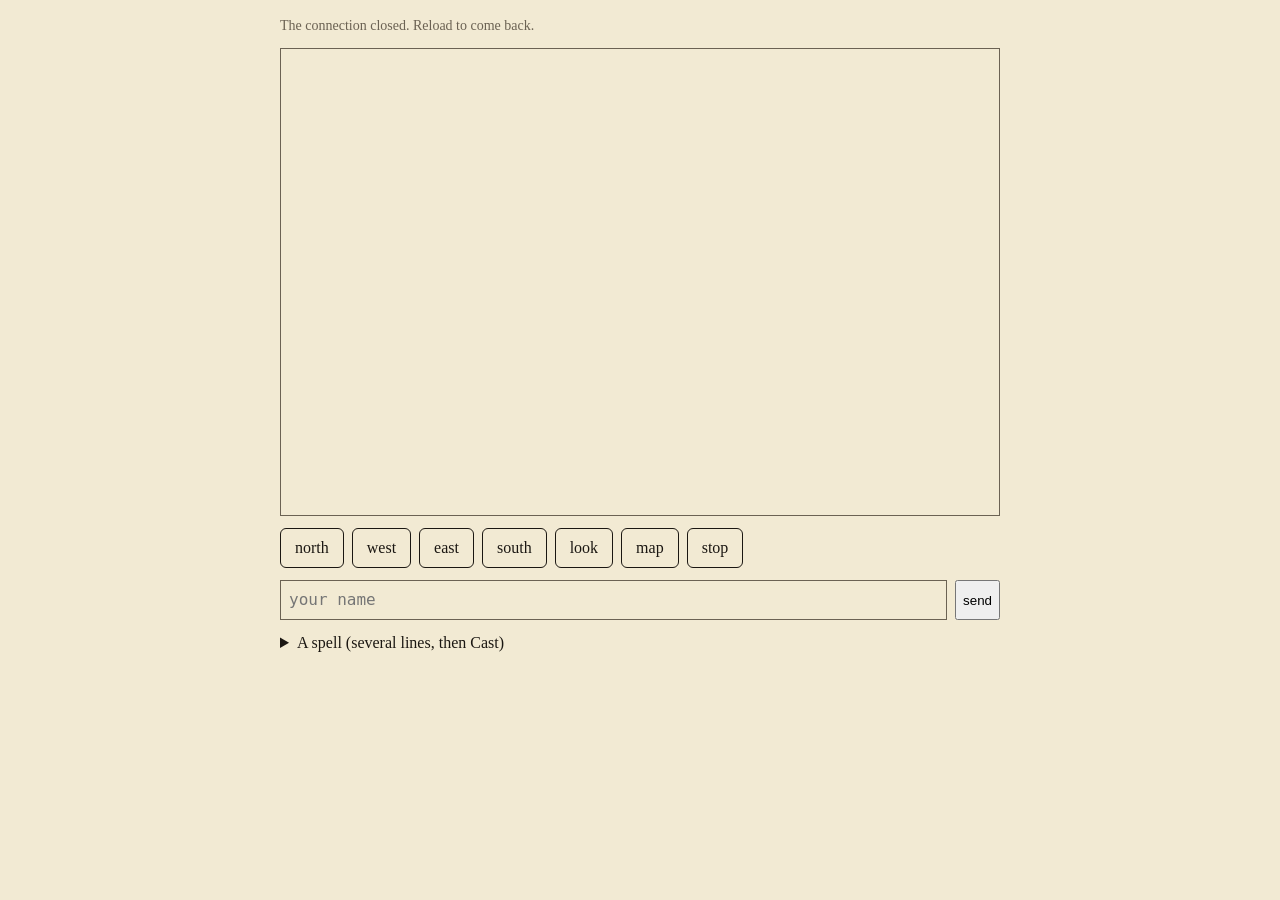
==== web/index.html @ 715f1868 "Layer the game so a new client is a new transport and nothing else The game now returns events, not " ====
<!doctype html>
<html lang="en">
<head>
<meta charset="utf-8">
<meta name="viewport" content="width=device-width, initial-scale=1">
<title>The Hedge</title>
<style>
  :root { --paper: #f2ead3; --ink: #1b1712; --muted: #6b6253; --accent: #7a2e1c; }
  @media (prefers-color-scheme: dark) { :root { --paper: #14120f; --ink: #e9e0c9; --muted: #9c927f; --accent: #d0704e; } }
  body { margin: 0; background: var(--paper); color: var(--ink); font: 16px/1.4 Georgia, serif; }
  main { max-width: 720px; margin: 0 auto; padding: 16px; display: grid; gap: 12px; }
  #log { white-space: pre-wrap; font-family: ui-monospace, Menlo, Consolas, monospace; font-size: 14px; min-height: 50vh; max-height: 60vh; overflow-y: auto; border: 1px solid var(--muted); padding: 8px; }
  #log .say { color: var(--accent); }
  #log .room { font-family: Georgia, serif; font-size: 16px; }
  #exits button, #line { font: inherit; }
  #exits { display: flex; gap: 8px; flex-wrap: wrap; }
  #exits button { padding: 8px 14px; border: 1px solid var(--ink); background: transparent; color: var(--ink); border-radius: 6px; }
  #exits button:disabled { opacity: .3; }
  form { display: flex; gap: 8px; }
  #line { flex: 1; padding: 8px; border: 1px solid var(--muted); background: transparent; color: var(--ink); font-family: ui-monospace, Menlo, Consolas, monospace; }
  #hud { color: var(--muted); font-size: 14px; }
  textarea { width: 100%; box-sizing: border-box; font: 14px ui-monospace, Menlo, Consolas, monospace; background: transparent; color: var(--ink); border: 1px solid var(--muted); padding: 8px; min-height: 5em; }
</style>
</head>
<body>
<main>
  <div id="hud">The Hedge. Connecting…</div>
  <div id="log"></div>
  <div id="exits">
    <button data-verb="go" data-direction="north">north</button>
    <button data-verb="go" data-direction="west">west</button>
    <button data-verb="go" data-direction="east">east</button>
    <button data-verb="go" data-direction="south">south</button>
    <button data-verb="look">look</button>
    <button data-verb="map">map</button>
    <button data-verb="stop">stop</button>
  </div>
  <form id="f"><input id="line" autocomplete="off" placeholder="your name"><button>send</button></form>
  <details><summary>A spell (several lines, then Cast)</summary>
    <textarea id="spell">(define (step)
  (if (open? left) (begin (turn left) (go ahead))
      (if (open? ahead) (go ahead) (turn right))))
(until (gate?) (step))</textarea>
    <button id="cast">Cast</button>
  </details>
</main>
<script>
(() => {
  const log = document.getElementById("log"), hud = document.getElementById("hud");
  const input = document.getElementById("line"), form = document.getElementById("f");
  const exits = document.getElementById("exits");
  let named = false, room = null;
  const ws = new WebSocket((location.protocol === "https:" ? "wss://" : "ws://") + location.host + "/");
  const show = (text, cls) => { const d = document.createElement("div"); d.textContent = text; if (cls) d.className = cls; log.appendChild(d); log.scrollTop = log.scrollHeight; };
  const send = s => ws.readyState === 1 && ws.send(s);
  ws.onopen = () => { hud.textContent = "Connected. What is your name?"; };
  ws.onclose = () => { hud.textContent = "The connection closed. Reload to come back."; };
  ws.onmessage = m => {
    const ev = JSON.parse(m.data);
    if (ev.kind === "prompt") return;
    if (ev.kind === "info" && !named) { named = true; input.placeholder = "look, north, say hello, cast (go north) …"; }
    if (ev.kind === "room") {
      room = ev;
      hud.textContent = `${ev.name} · light ${ev.light} · torches ${ev.torches} · facing ${ev.heading}`;
      for (const b of exits.querySelectorAll("button[data-direction]")) b.disabled = !ev.exits.includes(b.dataset.direction);
    }
    show(ev.text, ev.kind);
  };
  form.onsubmit = e => {
    e.preventDefault();
    const v = input.value; input.value = "";
    if (!v.trim()) return;
    show((named ? "> " : "") + v);
    send(v);
  };
  exits.onclick = e => {
    const b = e.target.closest("button"); if (!b || !named) return;
    const msg = { verb: b.dataset.verb }; if (b.dataset.direction) msg.direction = b.dataset.direction;
    send(JSON.stringify(msg));   // the structured path: a verb and its arguments, no line to parse
  };
  document.getElementById("cast").onclick = () => {
    if (!named) return;
    const text = document.getElementById("spell").value;
    show("> cast …");
    send(JSON.stringify({ verb: "cast", words: text }));
  };
})();
</script>
</body>
</html>
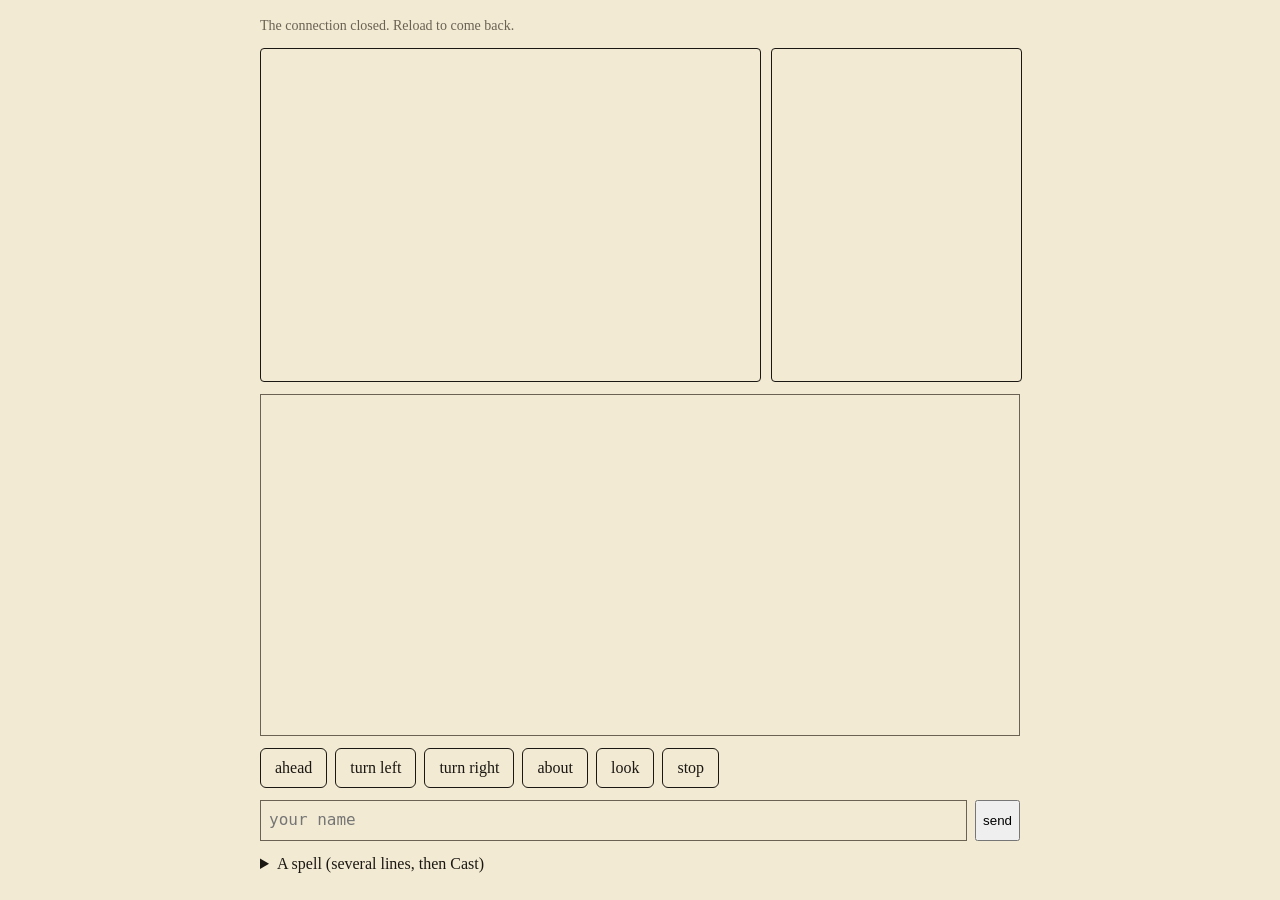
==== commit 410d45b7: "Draw the first-person view and the seen-squares map; pace in the hub The browser page now draws two " ====
--- a/web/index.html
+++ b/web/index.html
@@ -5,34 +5,41 @@
 <meta name="viewport" content="width=device-width, initial-scale=1">
 <title>The Hedge</title>
 <style>
-  :root { --paper: #f2ead3; --ink: #1b1712; --muted: #6b6253; --accent: #7a2e1c; }
-  @media (prefers-color-scheme: dark) { :root { --paper: #14120f; --ink: #e9e0c9; --muted: #9c927f; --accent: #d0704e; } }
+  :root { --paper: #f2ead3; --ink: #1b1712; --muted: #6b6253; --accent: #7a2e1c; --faint: #d8cfb4; }
+  @media (prefers-color-scheme: dark) { :root { --paper: #14120f; --ink: #e9e0c9; --muted: #9c927f; --accent: #d0704e; --faint: #2b2721; } }
   body { margin: 0; background: var(--paper); color: var(--ink); font: 16px/1.4 Georgia, serif; }
-  main { max-width: 720px; margin: 0 auto; padding: 16px; display: grid; gap: 12px; }
-  #log { white-space: pre-wrap; font-family: ui-monospace, Menlo, Consolas, monospace; font-size: 14px; min-height: 50vh; max-height: 60vh; overflow-y: auto; border: 1px solid var(--muted); padding: 8px; }
+  main { max-width: 760px; margin: 0 auto; padding: 16px; display: grid; gap: 12px; }
+  #hud { color: var(--muted); font-size: 14px; }
+  #views { display: grid; grid-template-columns: 2fr 1fr; gap: 12px; }
+  @media (max-width: 520px) { #views { grid-template-columns: 1fr; } }
+  canvas { width: 100%; height: auto; border: 1px solid var(--ink); border-radius: 4px; background: var(--paper); display: block; }
+  #log { white-space: pre-wrap; font-family: ui-monospace, Menlo, Consolas, monospace; font-size: 14px; height: 36vh; overflow-y: auto; border: 1px solid var(--muted); padding: 8px; }
   #log .say { color: var(--accent); }
   #log .room { font-family: Georgia, serif; font-size: 16px; }
+  #log .map { display: none; }
   #exits button, #line { font: inherit; }
   #exits { display: flex; gap: 8px; flex-wrap: wrap; }
   #exits button { padding: 8px 14px; border: 1px solid var(--ink); background: transparent; color: var(--ink); border-radius: 6px; }
   #exits button:disabled { opacity: .3; }
   form { display: flex; gap: 8px; }
   #line { flex: 1; padding: 8px; border: 1px solid var(--muted); background: transparent; color: var(--ink); font-family: ui-monospace, Menlo, Consolas, monospace; }
-  #hud { color: var(--muted); font-size: 14px; }
   textarea { width: 100%; box-sizing: border-box; font: 14px ui-monospace, Menlo, Consolas, monospace; background: transparent; color: var(--ink); border: 1px solid var(--muted); padding: 8px; min-height: 5em; }
 </style>
 </head>
 <body>
 <main>
   <div id="hud">The Hedge. Connecting…</div>
+  <div id="views">
+    <canvas id="eye" width="600" height="400" aria-label="What you see ahead"></canvas>
+    <canvas id="chart" width="300" height="400" aria-label="The squares you have seen"></canvas>
+  </div>
   <div id="log"></div>
   <div id="exits">
-    <button data-verb="go" data-direction="north">north</button>
-    <button data-verb="go" data-direction="west">west</button>
-    <button data-verb="go" data-direction="east">east</button>
-    <button data-verb="go" data-direction="south">south</button>
+    <button data-verb="go" data-direction="ahead">ahead</button>
+    <button data-verb="turn" data-which="left">turn left</button>
+    <button data-verb="turn" data-which="right">turn right</button>
+    <button data-verb="turn" data-which="around">about</button>
     <button data-verb="look">look</button>
-    <button data-verb="map">map</button>
     <button data-verb="stop">stop</button>
   </div>
   <form id="f"><input id="line" autocomplete="off" placeholder="your name"><button>send</button></form>
@@ -46,14 +53,100 @@
 </main>
 <script>
 (() => {
-  const log = document.getElementById("log"), hud = document.getElementById("hud");
-  const input = document.getElementById("line"), form = document.getElementById("f");
-  const exits = document.getElementById("exits");
-  let named = false, room = null;
+  const $ = id => document.getElementById(id);
+  const log = $("log"), hud = $("hud"), input = $("line"), form = $("f"), exits = $("exits");
+  const eye = $("eye"), chart = $("chart");
+  const css = name => getComputedStyle(document.documentElement).getPropertyValue(name).trim();
+  const DIRS = ["north", "east", "south", "west"];
+  const RIGHT_OF = h => DIRS[(DIRS.indexOf(h) + 1) % 4], LEFT_OF = h => DIRS[(DIRS.indexOf(h) + 3) % 4];
+  let named = false, room = null, map = null;
+
   const ws = new WebSocket((location.protocol === "https:" ? "wss://" : "ws://") + location.host + "/");
   const show = (text, cls) => { const d = document.createElement("div"); d.textContent = text; if (cls) d.className = cls; log.appendChild(d); log.scrollTop = log.scrollHeight; };
-  const send = s => ws.readyState === 1 && ws.send(s);
-  ws.onopen = () => { hud.textContent = "Connected. What is your name?"; };
+  const send = s => ws.readyState === 1 && ws.send(typeof s === "string" ? s : JSON.stringify(s));
+
+  /* ---- the first-person view: drawn from room.exits and room.sight[heading] ----
+     The room description says how far the way ahead runs, where it opens, and what ends it.
+     These are the same numbers, so the picture cannot disagree with the words. */
+  function drawEye() {
+    const ctx = eye.getContext("2d"), W = eye.width, H = eye.height;
+    ctx.fillStyle = css("--paper"); ctx.fillRect(0, 0, W, H);
+    ctx.strokeStyle = css("--ink"); ctx.lineWidth = 3; ctx.lineJoin = "round";
+    if (!room) return;
+    if (!room.lit) {
+      ctx.fillStyle = css("--ink"); ctx.fillRect(0, 0, W, H);
+      ctx.fillStyle = css("--paper"); ctx.font = "italic 20px Georgia"; ctx.textAlign = "center";
+      ctx.fillText("It is dark. Open ways: " + room.exits.join(", ") + ".", W / 2, H / 2);
+      return;
+    }
+    const h = room.heading, ahead = room.sight[h];
+    const run = ahead ? ahead.run : 0, end = ahead ? ahead.end : "wall";
+    const openAt = { left: new Set(), right: new Set() };
+    if (room.exits.includes(LEFT_OF(h))) openAt.left.add(0);
+    if (room.exits.includes(RIGHT_OF(h))) openAt.right.add(0);
+    if (ahead) for (const [pace, side] of ahead.openings) openAt[side].add(pace);
+    // Depth d is the near edge of pace d. Perspective: a frame shrinks toward the centre.
+    const frame = d => { const s = Math.pow(0.62, d); const w = W * s, hh = H * s; return { x: (W - w) / 2, y: (H - hh) / 2, w, h: hh }; };
+    const depth = Math.min(run, 4);
+    for (let d = 0; d < depth; d++) {
+      const a = frame(d), b = frame(d + 1);
+      for (const side of ["left", "right"]) {
+        const sx = side === "left" ? [a.x, b.x] : [a.x + a.w, b.x + b.w];
+        if (openAt[side].has(d)) {
+          // an opening: the wall stops, a doorway's edges go straight back
+          ctx.beginPath(); ctx.moveTo(sx[0], a.y); ctx.lineTo(sx[0], a.y + a.h); ctx.stroke();
+          ctx.beginPath(); ctx.moveTo(sx[1], b.y); ctx.lineTo(sx[1], b.y + b.h); ctx.stroke();
+          ctx.beginPath(); ctx.moveTo(sx[0], b.y); ctx.lineTo(sx[1], b.y); ctx.moveTo(sx[0], b.y + b.h); ctx.lineTo(sx[1], b.y + b.h); ctx.stroke();
+        } else {
+          // a wall: top and bottom edges converge
+          ctx.beginPath(); ctx.moveTo(sx[0], a.y); ctx.lineTo(sx[1], b.y); ctx.moveTo(sx[0], a.y + a.h); ctx.lineTo(sx[1], b.y + b.h); ctx.stroke();
+        }
+      }
+    }
+    const far = frame(depth);
+    if (end === "dark" || run > 4) {
+      ctx.fillStyle = css("--ink"); ctx.fillRect(far.x, far.y, far.w, far.h);
+    } else {
+      ctx.strokeRect(far.x, far.y, far.w, far.h);           // the hedge across the way
+      ctx.fillStyle = css("--faint"); ctx.fillRect(far.x, far.y, far.w, far.h);
+      if (end === "the gate") { ctx.fillStyle = css("--accent"); ctx.font = `${Math.max(12, far.h / 4)}px Georgia`; ctx.textAlign = "center"; ctx.fillText("the gate", far.x + far.w / 2, far.y + far.h / 2); }
+      if (end.startsWith("turns") || end === "a fork") {       // the way turns: an opening at the end, on that side
+        const sides = end === "a fork" ? ["left", "right"] : [end.split(" ")[1]];
+        for (const side of sides) { const x = side === "left" ? far.x : far.x + far.w * 0.8; ctx.fillStyle = css("--paper"); ctx.fillRect(x, far.y + far.h * 0.1, far.w * 0.2, far.h * 0.8); ctx.strokeRect(x, far.y + far.h * 0.1, far.w * 0.2, far.h * 0.8); }
+      }
+    }
+    ctx.fillStyle = css("--muted"); ctx.font = "13px ui-monospace, Menlo, monospace"; ctx.textAlign = "left";
+    ctx.fillText(`facing ${h} · ${run} pace${run === 1 ? "" : "s"} · ${end}`, 8, H - 10);
+  }
+
+  /* ---- the overhead map: only the squares you have seen, from the map event's cells ---- */
+  function drawChart() {
+    const ctx = chart.getContext("2d"), W = chart.width, H = chart.height;
+    ctx.fillStyle = css("--paper"); ctx.fillRect(0, 0, W, H);
+    if (!map) return;
+    const cell = Math.floor(Math.min((W - 20) / map.cols, (H - 20) / map.rows));
+    const ox = (W - cell * map.cols) / 2, oy = (H - cell * map.rows) / 2;
+    ctx.strokeStyle = css("--ink"); ctx.lineWidth = 2;
+    for (const [key, ways] of Object.entries(map.cells)) {
+      const [r, c] = key.split(",").map(Number), x = ox + c * cell, y = oy + r * cell;
+      ctx.fillStyle = css("--faint"); ctx.fillRect(x, y, cell, cell);
+      ctx.beginPath();
+      if (!ways.includes("north")) { ctx.moveTo(x, y); ctx.lineTo(x + cell, y); }
+      if (!ways.includes("south")) { ctx.moveTo(x, y + cell); ctx.lineTo(x + cell, y + cell); }
+      if (!ways.includes("west")) { ctx.moveTo(x, y); ctx.lineTo(x, y + cell); }
+      if (!ways.includes("east")) { ctx.moveTo(x + cell, y); ctx.lineTo(x + cell, y + cell); }
+      ctx.stroke();
+    }
+    const mark = (pos, glyph, color) => { if (!pos) return; ctx.fillStyle = color; ctx.font = `${cell * 0.7}px Georgia`; ctx.textAlign = "center"; ctx.textBaseline = "middle"; ctx.fillText(glyph, ox + pos[1] * cell + cell / 2, oy + pos[0] * cell + cell / 2); };
+    mark(map.entrance, "<", css("--muted"));
+    mark(map.gate, ">", css("--accent"));
+    // you: an arrowhead the way you face
+    const [r, c] = map.pos, cx = ox + c * cell + cell / 2, cy = oy + r * cell + cell / 2, a = { north: -Math.PI / 2, east: 0, south: Math.PI / 2, west: Math.PI }[map.heading];
+    ctx.save(); ctx.translate(cx, cy); ctx.rotate(a); ctx.fillStyle = css("--accent");
+    ctx.beginPath(); ctx.moveTo(cell * 0.35, 0); ctx.lineTo(-cell * 0.25, -cell * 0.25); ctx.lineTo(-cell * 0.1, 0); ctx.lineTo(-cell * 0.25, cell * 0.25); ctx.closePath(); ctx.fill(); ctx.restore();
+  }
+
+  ws.onopen = () => { hud.textContent = "Connected. What is your name?"; drawEye(); drawChart(); };
   ws.onclose = () => { hud.textContent = "The connection closed. Reload to come back."; };
   ws.onmessage = m => {
     const ev = JSON.parse(m.data);
@@ -62,8 +155,12 @@
     if (ev.kind === "room") {
       room = ev;
       hud.textContent = `${ev.name} · light ${ev.light} · torches ${ev.torches} · facing ${ev.heading}`;
-      for (const b of exits.querySelectorAll("button[data-direction]")) b.disabled = !ev.exits.includes(b.dataset.direction);
+      $("exits").querySelector('[data-direction="ahead"]').disabled = !ev.exits.includes(ev.heading);
+      drawEye();
+      send({ verb: "map" });   // the chart follows every step; a quiet verb, allowed while a spell runs
     }
+    if (ev.kind === "face") { if (room) { room.heading = ev.heading; drawEye(); } send({ verb: "map" }); }
+    if (ev.kind === "map") { map = ev; drawChart(); return; }
     show(ev.text, ev.kind);
   };
   form.onsubmit = e => {
@@ -75,15 +172,19 @@
   };
   exits.onclick = e => {
     const b = e.target.closest("button"); if (!b || !named) return;
-    const msg = { verb: b.dataset.verb }; if (b.dataset.direction) msg.direction = b.dataset.direction;
-    send(JSON.stringify(msg));   // the structured path: a verb and its arguments, no line to parse
+    const msg = { verb: b.dataset.verb };
+    if (b.dataset.direction) msg.direction = b.dataset.direction;
+    if (b.dataset.which) msg.which = b.dataset.which;
+    send(msg);   // the structured path: a verb and its arguments, no line to parse
   };
-  document.getElementById("cast").onclick = () => {
-    if (!named) return;
-    const text = document.getElementById("spell").value;
-    show("> cast …");
-    send(JSON.stringify({ verb: "cast", words: text }));
-  };
+  document.addEventListener("keydown", e => {
+    if (document.activeElement === input || document.activeElement.tagName === "TEXTAREA" || !named) return;
+    const key = { ArrowUp: { verb: "go", direction: "ahead" }, ArrowDown: { verb: "go", direction: "back" },
+                  ArrowLeft: { verb: "turn", which: "left" }, ArrowRight: { verb: "turn", which: "right" } }[e.key];
+    if (key) { e.preventDefault(); send(key); }
+  });
+  $("cast").onclick = () => { if (!named) return; show("> cast …"); send({ verb: "cast", words: $("spell").value }); };
+  matchMedia("(prefers-color-scheme: dark)").addEventListener("change", () => { drawEye(); drawChart(); });
 })();
 </script>
 </body>
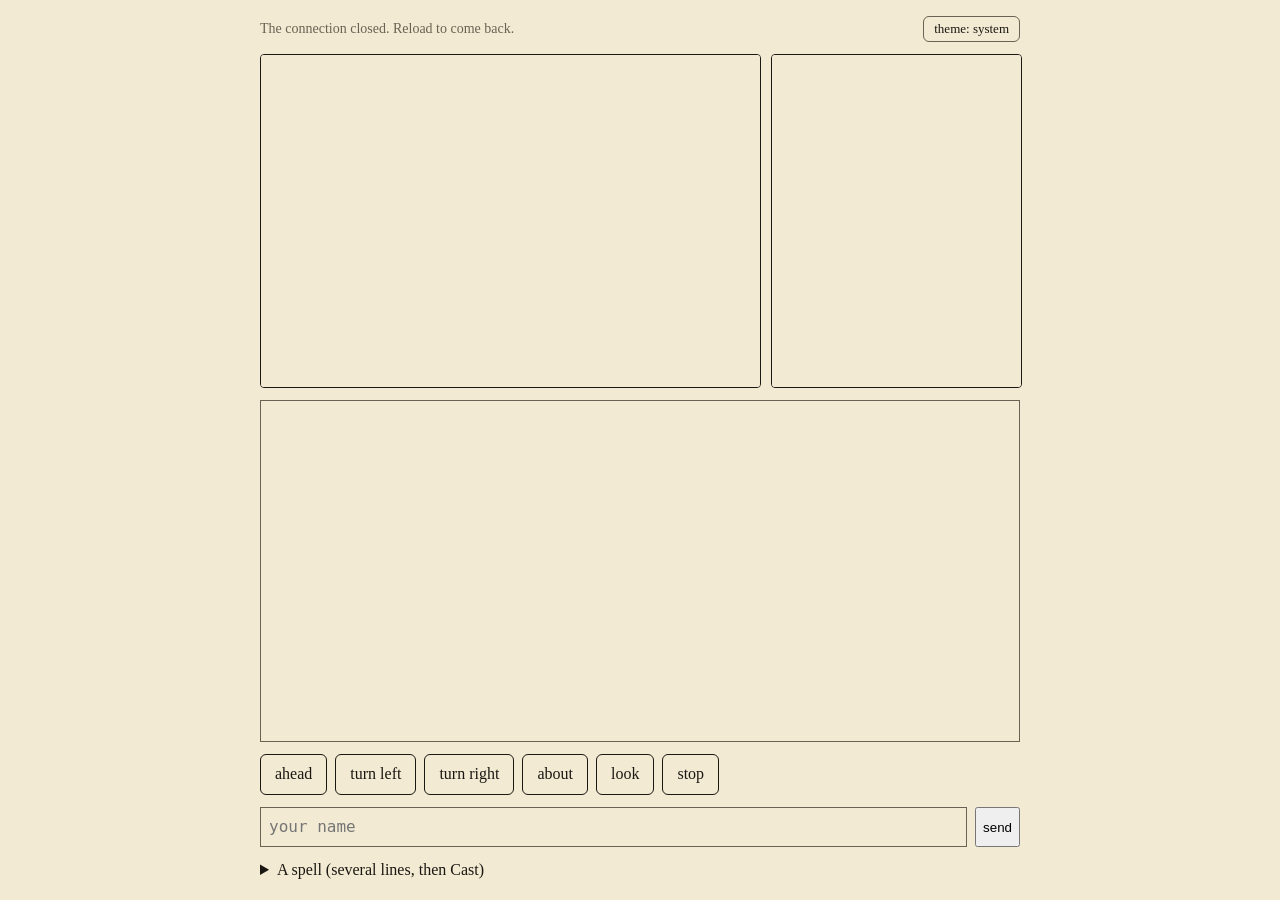
==== commit bed74e87: "A theme toggle on the page, and MazeBuilder at its merged master The page keeps following the system" ====
--- a/web/index.html
+++ b/web/index.html
@@ -6,7 +6,12 @@
 <title>The Hedge</title>
 <style>
   :root { --paper: #f2ead3; --ink: #1b1712; --muted: #6b6253; --accent: #7a2e1c; --faint: #d8cfb4; }
-  @media (prefers-color-scheme: dark) { :root { --paper: #14120f; --ink: #e9e0c9; --muted: #9c927f; --accent: #d0704e; --faint: #2b2721; } }
+  /* Dark ink on paper is the default. The system setting picks dark unless the player chose light;
+     the player's own choice (data-theme on the root, remembered in this browser) wins either way. */
+  @media (prefers-color-scheme: dark) { :root:not([data-theme="light"]) { --paper: #14120f; --ink: #e9e0c9; --muted: #9c927f; --accent: #d0704e; --faint: #2b2721; } }
+  :root[data-theme="dark"] { --paper: #14120f; --ink: #e9e0c9; --muted: #9c927f; --accent: #d0704e; --faint: #2b2721; }
+  #hud { display: flex; justify-content: space-between; align-items: center; gap: 8px; }
+  #theme { font: 13px Georgia, serif; padding: 4px 10px; border: 1px solid var(--muted); background: transparent; color: var(--ink); border-radius: 6px; }
   body { margin: 0; background: var(--paper); color: var(--ink); font: 16px/1.4 Georgia, serif; }
   main { max-width: 760px; margin: 0 auto; padding: 16px; display: grid; gap: 12px; }
   #hud { color: var(--muted); font-size: 14px; }
@@ -28,7 +33,7 @@
 </head>
 <body>
 <main>
-  <div id="hud">The Hedge. Connecting…</div>
+  <div id="hud"><span id="status">The Hedge. Connecting…</span><button id="theme" type="button" title="Light, dark, or as the system says">theme</button></div>
   <div id="views">
     <canvas id="eye" width="600" height="400" aria-label="What you see ahead"></canvas>
     <canvas id="chart" width="300" height="400" aria-label="The squares you have seen"></canvas>
@@ -54,7 +59,21 @@
 <script>
 (() => {
   const $ = id => document.getElementById(id);
-  const log = $("log"), hud = $("hud"), input = $("line"), form = $("f"), exits = $("exits");
+  const log = $("log"), hud = $("status"), input = $("line"), form = $("f"), exits = $("exits");
+
+  /* ---- theme: light, dark, or system; remembered in this browser only ---- */
+  const THEMES = ["system", "light", "dark"];
+  const themeButton = $("theme");
+  function applyTheme(choice) {
+    if (choice === "system") document.documentElement.removeAttribute("data-theme");
+    else document.documentElement.setAttribute("data-theme", choice);
+    themeButton.textContent = { system: "theme: system", light: "theme: light", dark: "theme: dark" }[choice];
+    try { localStorage.setItem("hedge-theme", choice); } catch (e) { /* a private window: the choice lasts the page */ }
+    if (typeof drawEye === "function") { drawEye(); drawChart(); }
+  }
+  let theme = "system";
+  try { theme = THEMES.includes(localStorage.getItem("hedge-theme")) ? localStorage.getItem("hedge-theme") : "system"; } catch (e) { /* no storage */ }
+  themeButton.onclick = () => { theme = THEMES[(THEMES.indexOf(theme) + 1) % THEMES.length]; applyTheme(theme); };
   const eye = $("eye"), chart = $("chart");
   const css = name => getComputedStyle(document.documentElement).getPropertyValue(name).trim();
   const DIRS = ["north", "east", "south", "west"];
@@ -146,6 +165,7 @@
     ctx.beginPath(); ctx.moveTo(cell * 0.35, 0); ctx.lineTo(-cell * 0.25, -cell * 0.25); ctx.lineTo(-cell * 0.1, 0); ctx.lineTo(-cell * 0.25, cell * 0.25); ctx.closePath(); ctx.fill(); ctx.restore();
   }
 
+  applyTheme(theme);  // drawEye and drawChart exist by now; the first paint is in the chosen theme
   ws.onopen = () => { hud.textContent = "Connected. What is your name?"; drawEye(); drawChart(); };
   ws.onclose = () => { hud.textContent = "The connection closed. Reload to come back."; };
   ws.onmessage = m => {
@@ -184,7 +204,7 @@
     if (key) { e.preventDefault(); send(key); }
   });
   $("cast").onclick = () => { if (!named) return; show("> cast …"); send({ verb: "cast", words: $("spell").value }); };
-  matchMedia("(prefers-color-scheme: dark)").addEventListener("change", () => { drawEye(); drawChart(); });
+  matchMedia("(prefers-color-scheme: dark)").addEventListener("change", () => { if (theme === "system") { drawEye(); drawChart(); } });
 })();
 </script>
 </body>
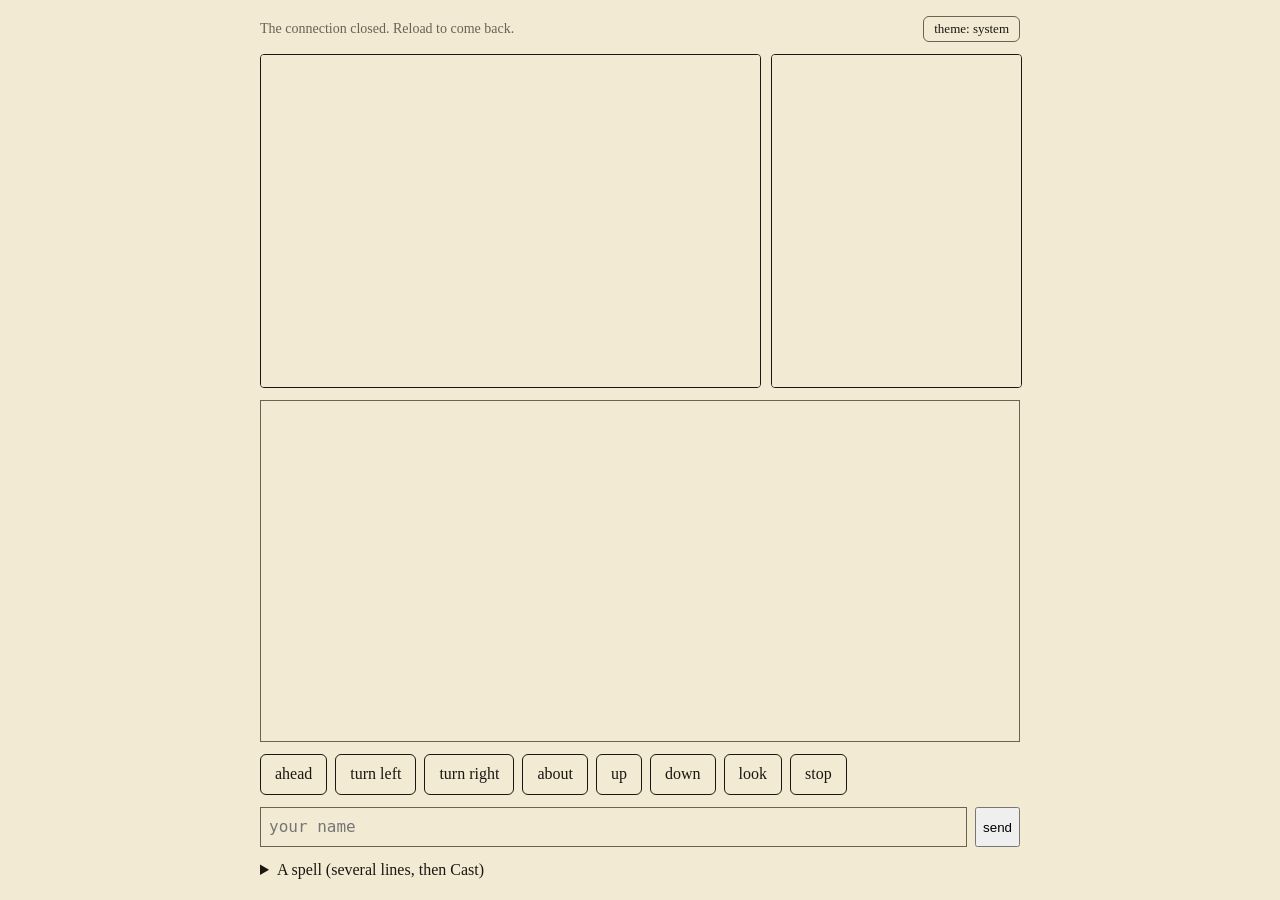
==== commit 7af3cf95: "Floors: hedges stacked and joined by stairs; MazeBuilder at master --floors N grows N hedges from on" ====
--- a/web/index.html
+++ b/web/index.html
@@ -44,6 +44,8 @@
     <button data-verb="turn" data-which="left">turn left</button>
     <button data-verb="turn" data-which="right">turn right</button>
     <button data-verb="turn" data-which="around">about</button>
+    <button data-verb="go" data-direction="up">up</button>
+    <button data-verb="go" data-direction="down">down</button>
     <button data-verb="look">look</button>
     <button data-verb="stop">stop</button>
   </div>
@@ -157,10 +159,13 @@
       ctx.stroke();
     }
     const mark = (pos, glyph, color) => { if (!pos) return; ctx.fillStyle = color; ctx.font = `${cell * 0.7}px Georgia`; ctx.textAlign = "center"; ctx.textBaseline = "middle"; ctx.fillText(glyph, ox + pos[1] * cell + cell / 2, oy + pos[0] * cell + cell / 2); };
+    for (const [key, way] of Object.entries(map.stairs || {})) mark(key.split(",").map(Number), way === "up" ? "^" : "v", css("--ink"));
+    for (const m of map.marks || []) mark(m, "·", css("--accent"));   // chalk
     mark(map.entrance, "<", css("--muted"));
     mark(map.gate, ">", css("--accent"));
     // you: an arrowhead the way you face
     const [r, c] = map.pos, cx = ox + c * cell + cell / 2, cy = oy + r * cell + cell / 2, a = { north: -Math.PI / 2, east: 0, south: Math.PI / 2, west: Math.PI }[map.heading];
+    if (map.floors > 1) { ctx.fillStyle = css("--muted"); ctx.font = "13px Georgia"; ctx.textAlign = "right"; ctx.textBaseline = "alphabetic"; ctx.fillText(`floor ${map.floor + 1} of ${map.floors}`, W - 8, H - 8); }
     ctx.save(); ctx.translate(cx, cy); ctx.rotate(a); ctx.fillStyle = css("--accent");
     ctx.beginPath(); ctx.moveTo(cell * 0.35, 0); ctx.lineTo(-cell * 0.25, -cell * 0.25); ctx.lineTo(-cell * 0.1, 0); ctx.lineTo(-cell * 0.25, cell * 0.25); ctx.closePath(); ctx.fill(); ctx.restore();
   }
@@ -174,8 +179,9 @@
     if (ev.kind === "info" && !named) { named = true; input.placeholder = "look, north, say hello, cast (go north) …"; }
     if (ev.kind === "room") {
       room = ev;
-      hud.textContent = `${ev.name} · light ${ev.light} · torches ${ev.torches} · facing ${ev.heading}`;
+      hud.textContent = `${ev.name} · light ${ev.light} · torches ${ev.torches} · facing ${ev.heading}${ev.floors > 1 ? ` · floor ${ev.floor + 1} of ${ev.floors}` : ""}`;
       $("exits").querySelector('[data-direction="ahead"]').disabled = !ev.exits.includes(ev.heading);
+      for (const way of ["up", "down"]) $("exits").querySelector(`[data-direction="${way}"]`).disabled = !ev.exits.includes(way);
       drawEye();
       send({ verb: "map" });   // the chart follows every step; a quiet verb, allowed while a spell runs
     }
